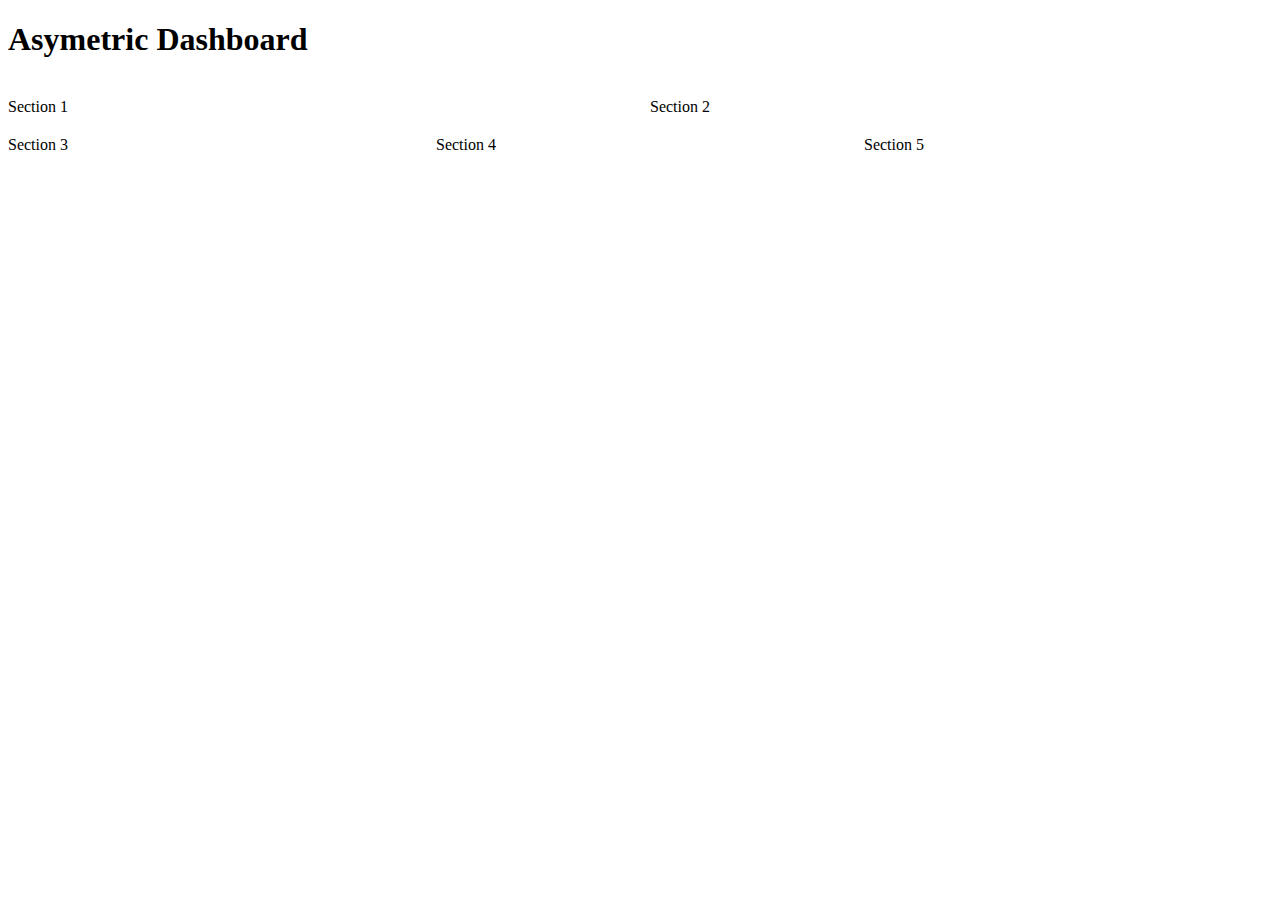
==== Layout6/index.html @ d67e49d5 "Layout6 Asymetric Gallery" ====
<!DOCTYPE html>
<html lang="en">
	<head>
		<meta charset="UTF-8" />
		<meta http-equiv="X-UA-Compatible" content="IE=edge" />
		<meta
			name="viewport"
			content="width=device-width, initial-scale=1.0"
		/>
		<link rel="stylesheet" href="./globalStyle.css" />
		<link rel="stylesheet" href="./style.css" />
		<title>Document</title>
	</head>
	<body>
		<div class="container">
			<h1 class="title">Asymetric Dashboard</h1>
			<!-- <p class="text-center"><a href="https://codesandbox.io/s/css-grid-example-djtwr" target="_blank">Inspiration for this demo</p></a> -->
			<br />
			<div class="dashboard">
				<div class="main grid-item red">Section 1</div>
				<div class="main grid-item orange">Section 2</div>
				<div class="secondary grid-item green">
					Section 3
				</div>
				<div class="secondary grid-item blue">
					Section 4
				</div>
				<div class="secondary grid-item red">Section 5</div>
			</div>
		</div>
	</body>
</html>
---- Layout6/style.css ----
.dashboard {
    display: grid;
    grid-template-columns:repeat(6,1fr);
    gap: 20px;
}

.main {
    grid-column: span 3;
}

.secondary {
    grid-column: span 2;
}

@media (max-width:768px) {
    .dashboard {
        grid-template-columns: 1fr;
    }
    .dashboard > * {
        grid-column: span 1;
    }
}
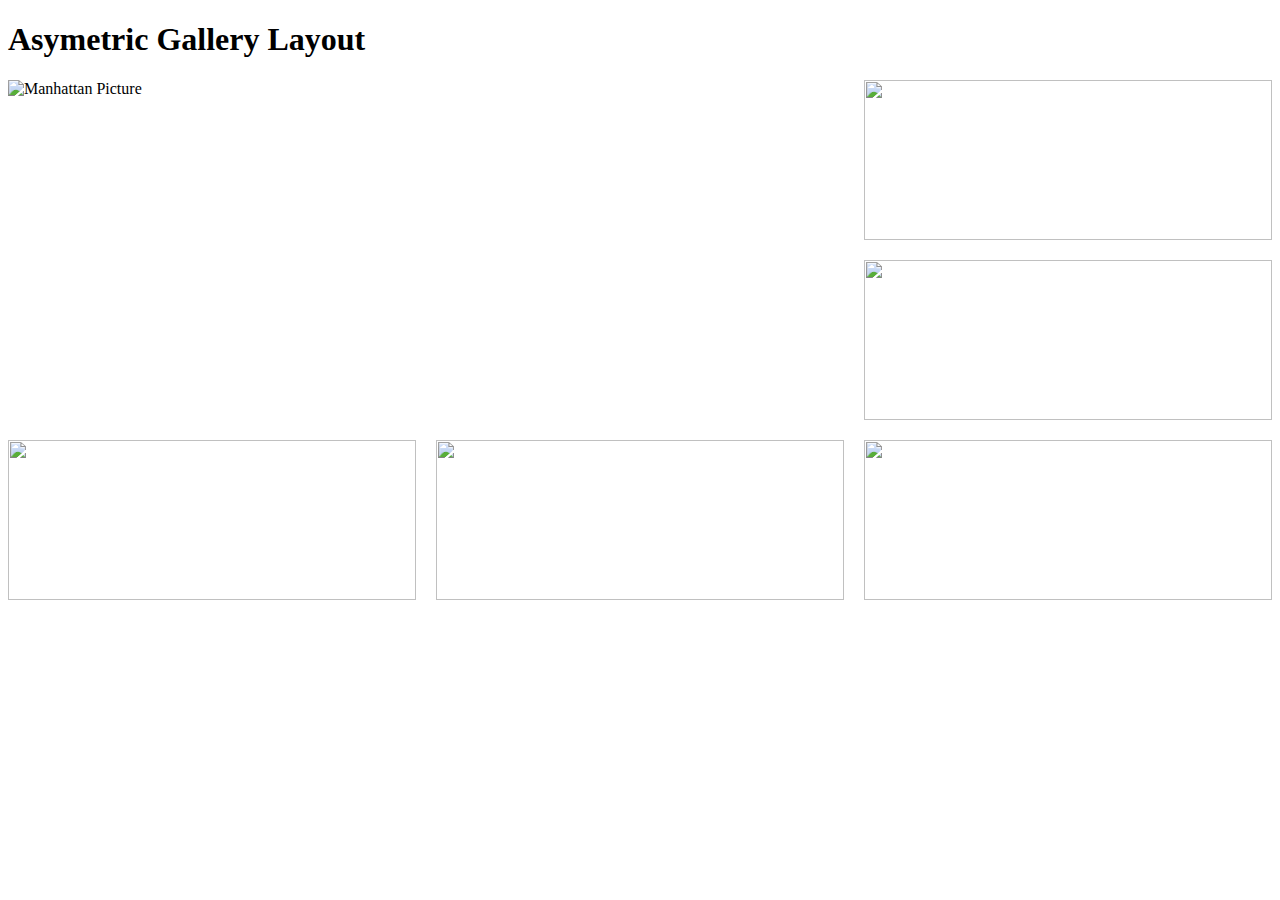
==== commit e71070ca: "Layout7 Responsive-Card-Gallery" ====
--- a/Layout6/index.html
+++ b/Layout6/index.html
@@ -13,19 +13,70 @@
 	</head>
 	<body>
 		<div class="container">
-			<h1 class="title">Asymetric Dashboard</h1>
-			<!-- <p class="text-center"><a href="https://codesandbox.io/s/css-grid-example-djtwr" target="_blank">Inspiration for this demo</p></a> -->
-			<br />
-			<div class="dashboard">
-				<div class="main grid-item red">Section 1</div>
-				<div class="main grid-item orange">Section 2</div>
-				<div class="secondary grid-item green">
-					Section 3
+			<h1 class="title">Asymetric Gallery Layout</h1>
+			<div class="grid-container">
+				<div class="featured gallery-img">
+					<img
+						class="img"
+						src="https://images.unsplash.com/photo-1584243795289-d975cefb4b95?ixlib=rb-1.2.1&ixid=eyJhcHBfaWQiOjEyMDd9&auto=format&fit=crop&w=800&q=60"
+						alt="Manhattan Picture"
+					/>
+					<a class="overlay" href="https://www.google.com">
+						<p>Manhattan Picture</p>
+					</a>
 				</div>
-				<div class="secondary grid-item blue">
-					Section 4
+				<div class="gallery-img">
+					<img
+						class="img"
+						src="https://vignette.wikia.nocookie.net/ghostbusters/images/2/2c/Ecto_02.jpg/revision/latest?cb=20110720124909"
+						alt=""
+					/>
+					<a class="overlay" href="https://www.google.com">
+						<p>Ecto One</p>
+					</a>
 				</div>
-				<div class="secondary grid-item red">Section 5</div>
+
+				<div class="gallery-img">
+					<img
+						class="img"
+						src="https://www.nycgo.com/images/articles/9147/turtles_skyline_bkg_v2__large.jpg"
+						alt=""
+					/>
+					<a class="overlay" href="https://www.google.com">
+						<p>Ninja Turtles</p>
+					</a>
+				</div>
+
+				<div class="gallery-img">
+					<img
+						class="square-1 img"
+						src="https://cdn.getyourguide.com/img/tour_img-1739965-148.jpg"
+						alt=""
+					/>
+					<a class="overlay" href="https://www.google.com">
+						<p>Empire State Building</p>
+					</a>
+				</div>
+				<div class="gallery-img">
+					<img
+						class="square-1 img"
+						src="https://legends-cloudinary.corebine.com/legends-production/image/upload/c_fit,dpr_3.0,f_webp,g_center,q_auto,w_767/v1/owo-prod/One_World_Observatory-_An_Experience_Above_HomePage_72dpi"
+						alt=""
+					/>
+					<a class="overlay" href="https://www.google.com">
+						<p>One World Trade</p>
+					</a>
+				</div>
+				<div class="gallery-img">
+					<img
+						class="square-1 img"
+						src="https://images.unsplash.com/photo-1579434402425-efc04578672a?ixlib=rb-1.2.1&ixid=eyJhcHBfaWQiOjEyMDd9&auto=format&fit=crop&w=2125&q=80"
+						alt=""
+					/>
+					<a class="overlay" href="https://www.google.com">
+						<p>Williamsburg</p>
+					</a>
+				</div>
 			</div>
 		</div>
 	</body>
--- a/Layout6/style.css
+++ b/Layout6/style.css
@@ -1,22 +1,50 @@
-.dashboard {
+.grid-container {
     display: grid;
-    grid-template-columns:repeat(6,1fr);
     gap: 20px;
+    grid-template-columns: repeat(3, 1fr);
+    grid-template-rows: repeat(3, 160px);
 }
 
-.main {
-    grid-column: span 3;
+.img {
+    height: 100%;
+    width: 100%;
+    object-fit: cover;
 }
 
-.secondary {
-    grid-column: span 2;
+.featured{
+    grid-column: 1 / span 2;
+    grid-row: 1 / span 2;
 }
 
-@media (max-width:768px) {
-    .dashboard {
-        grid-template-columns: 1fr;
-    }
-    .dashboard > * {
-        grid-column: span 1;
+.gallery-img{
+    position: relative;
+    overflow: hidden;
+}
+
+.overlay {
+    position: absolute;
+    top: 0;
+    left: 0;
+    right: 0;
+    bottom: 0;
+    background-color: rgba(0, 0, 0, .5);
+    color: white;
+    display: grid;
+    justify-items: center;
+    align-items: center;
+    font-size: 18px;
+    transform: translateY(-100%);
+    transition: 0.2s;
+}
+
+.gallery-img:hover .overlay {
+    transform: translateY(0);
+}
+
+@media (max-width:786px) {
+    .grid-container {
+        grid-template-columns: repeat(2,1fr);
+        grid-template-rows:300px;
+        grid-auto-rows: 160px;
     }
 }